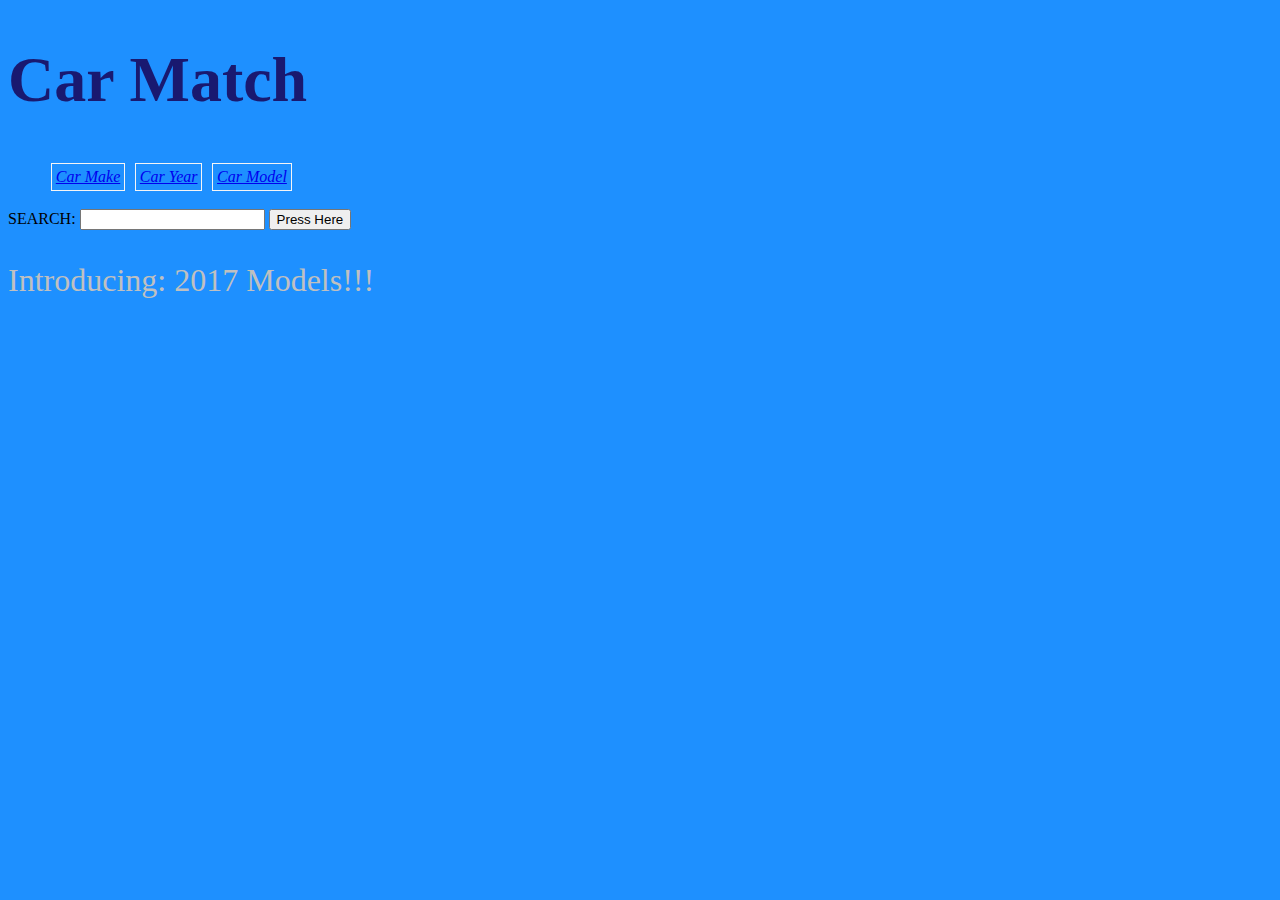
==== src/main/resources/templates/index.html @ c9611811 "first commit car html css repo controller" ====
<!DOCTYPE html>
<html lang="en" xmlns:th="http://thmyeleaf.org">
<head>
    <meta charset="UTF-8"/>
    <title>Cars</title>

    <link rel="stylesheet" type="text/css" href="../static/styles.css" th:href="@{/styles.css}"/>
    <h1>Car Match</h1>
</head>
<body>

<nav>
    <ul>
        <li><a href="index.html" th:href="@{/}">Car Make</a></li>
        <li><a href="carFacts.html" th:href="@{/carfacts.html}">Car Year</a></li>
        <li><a href="carFacts.html">Car Model</a></li>

    </ul>
</nav>
<!--<div th:text="${car}">body</div>-->
<form action="index.html" th:action="@{/}" method="post">
    <label>
        <span>SEARCH:</span>
        <input type="text" name="Search" value="" th:value="${search}"/>
    </label>
    <button>Press Here</button>
</form>
<p> Introducing: 2017 Models!!! </p>




</body>
</html>
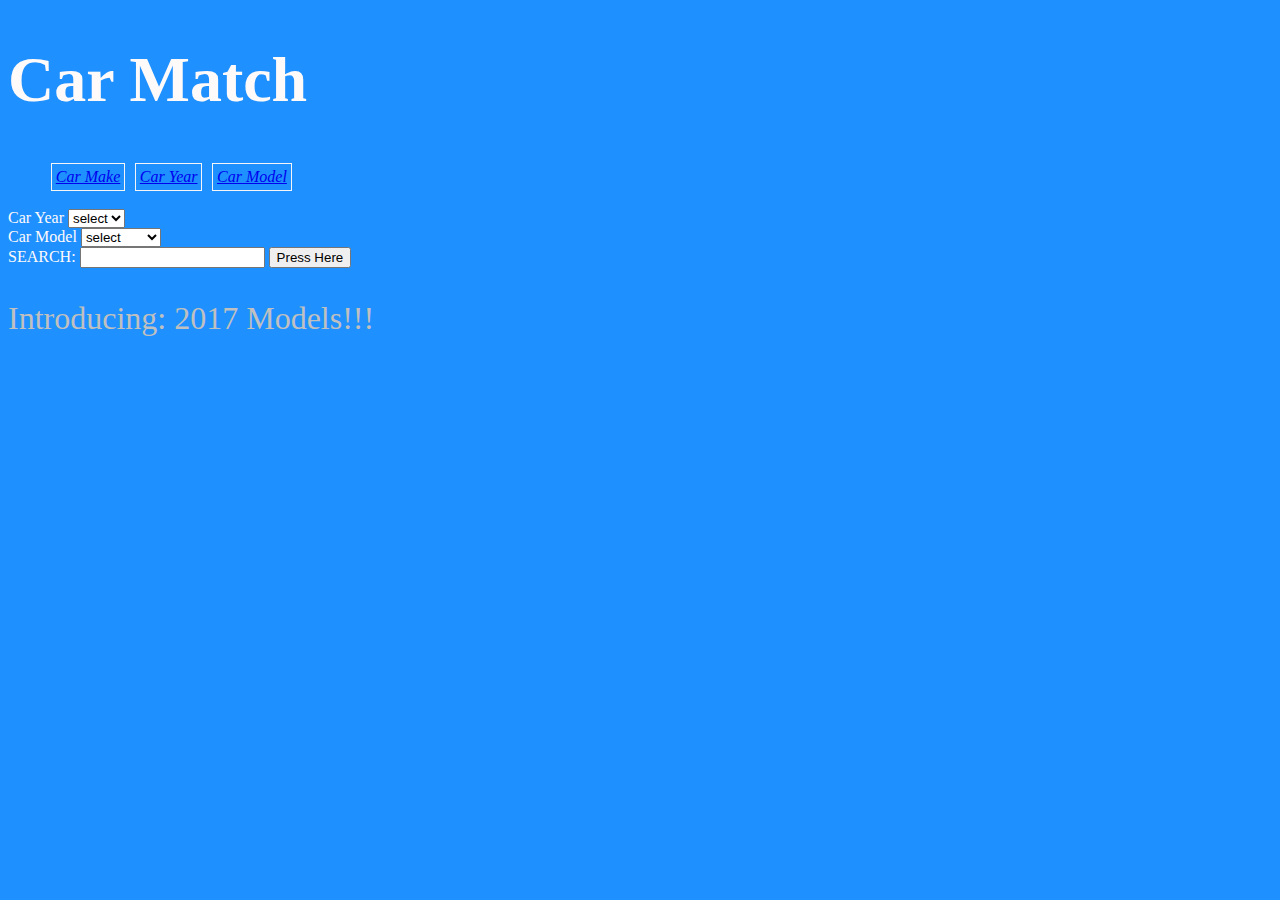
==== commit e27f2b4f: "added pull down options" ====
--- a/src/main/resources/templates/index.html
+++ b/src/main/resources/templates/index.html
@@ -16,12 +16,33 @@
         <li><a href="carFacts.html">Car Model</a></li>
 
     </ul>
+
+<label>Car Year</label>
+    <select id = "Car Year">
+        <option value = "1">select</option>
+        <option value = "2">1950</option>
+        <option value = "3">1951</option>
+
+    </select>
+
+    <div>
+
+    </div>
+
+    <label>Car Model</label>
+    <select id = "Car Model">
+        <option value = "1">select</option>
+        <option value = "2">Ford</option>
+        <option value = "3">Chevrolet</option>
+    </select>
+
+
 </nav>
 <!--<div th:text="${car}">body</div>-->
 <form action="index.html" th:action="@{/}" method="post">
     <label>
         <span>SEARCH:</span>
-        <input type="text" name="Search" value="" th:value="${search}"/>
+        <input type="text" name="search" value="" th:value="${search}"/>
     </label>
     <button>Press Here</button>
 </form>
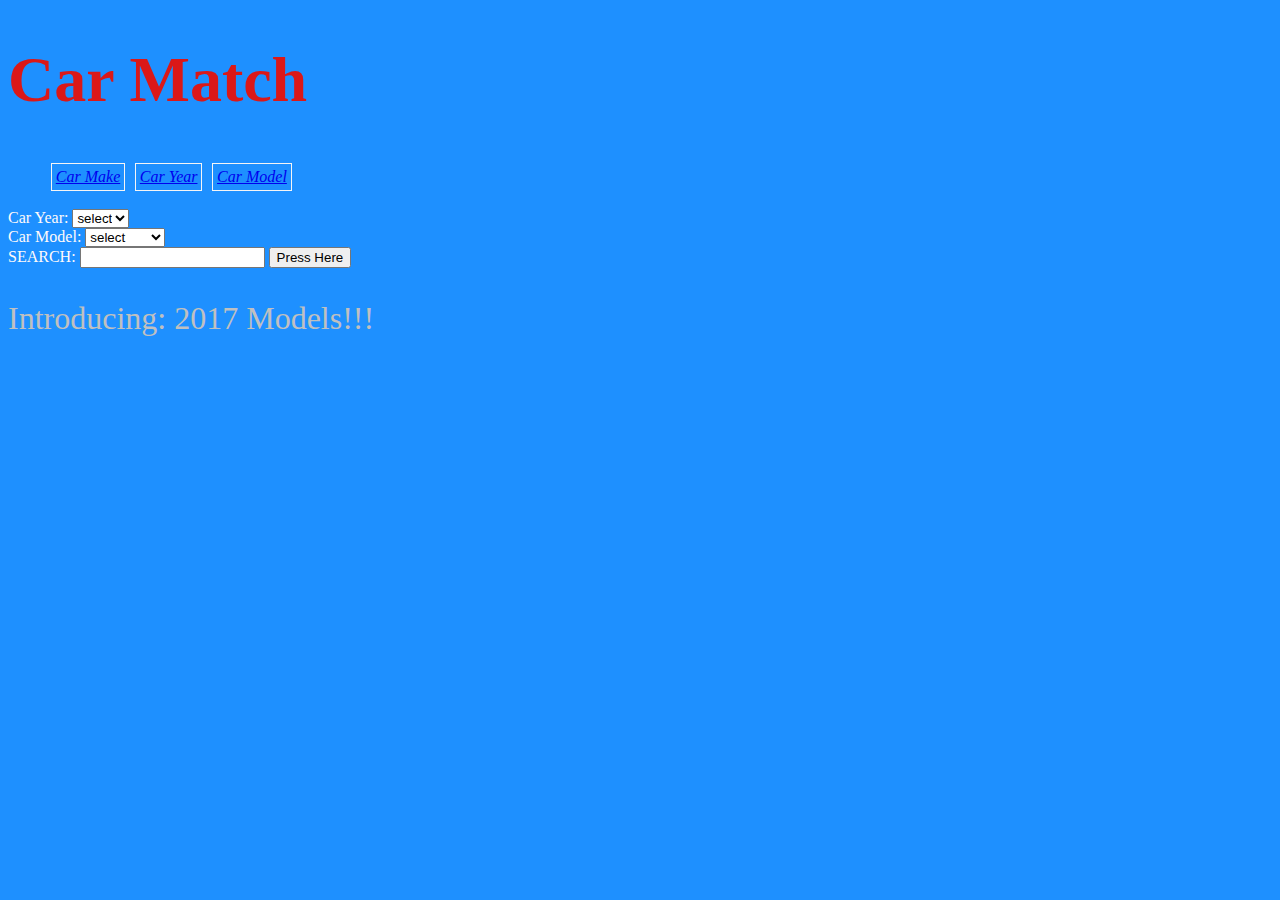
==== commit de210400: "API work need depend for Request" ====
--- a/src/main/resources/templates/index.html
+++ b/src/main/resources/templates/index.html
@@ -17,8 +17,8 @@
 
     </ul>
 
-<label>Car Year</label>
-    <select id = "Car Year">
+<label>Car Year:</label>
+    <select id = "Car Year :">
         <option value = "1">select</option>
         <option value = "2">1950</option>
         <option value = "3">1951</option>
@@ -29,8 +29,8 @@
 
     </div>
 
-    <label>Car Model</label>
-    <select id = "Car Model">
+    <label>Car Model:</label>
+    <select id = "Car Model :">
         <option value = "1">select</option>
         <option value = "2">Ford</option>
         <option value = "3">Chevrolet</option>
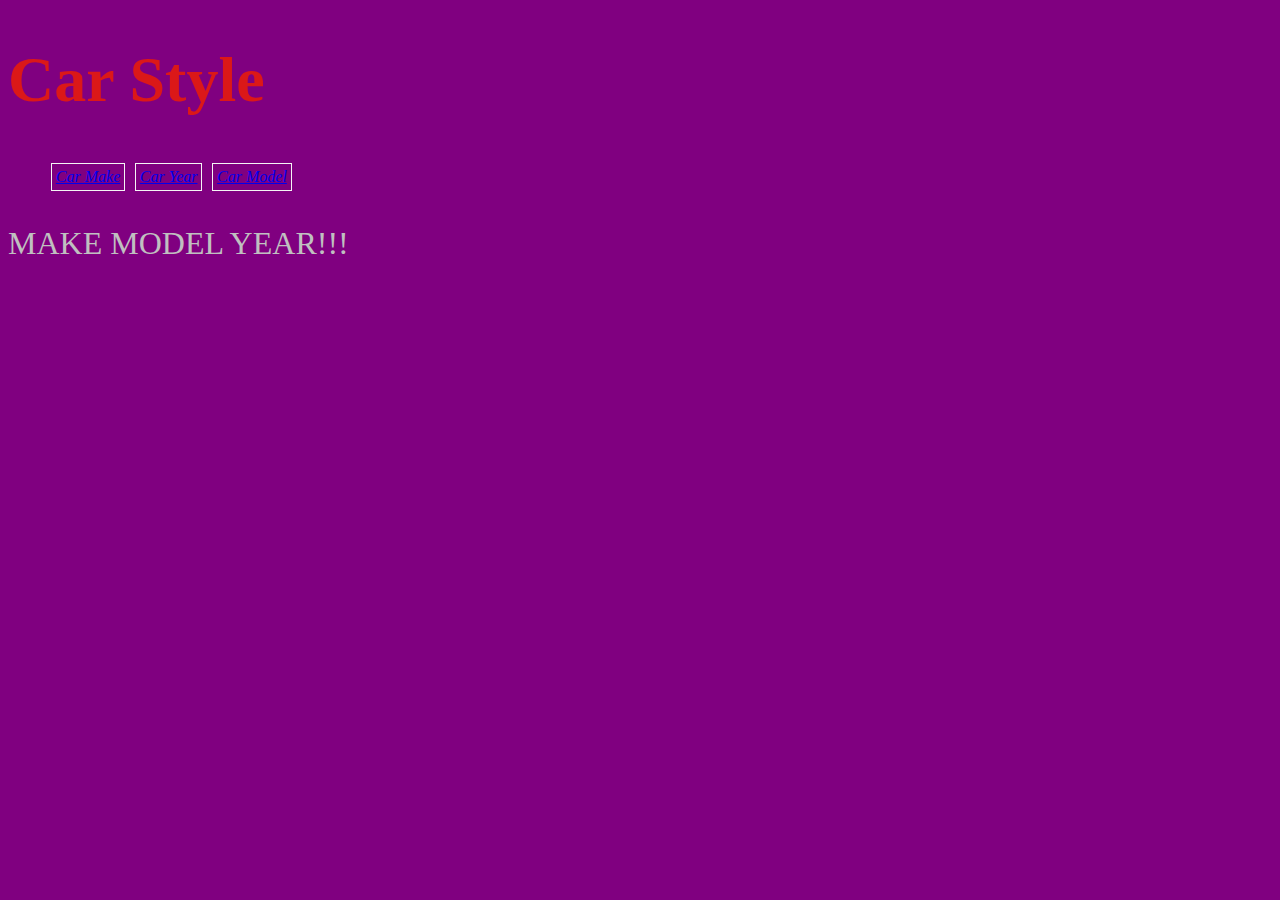
==== commit 220e734b: "api site not allowed redid project" ====
--- a/src/main/resources/templates/index.html
+++ b/src/main/resources/templates/index.html
@@ -5,50 +5,58 @@
     <title>Cars</title>
 
     <link rel="stylesheet" type="text/css" href="../static/styles.css" th:href="@{/styles.css}"/>
-    <h1>Car Match</h1>
+    <h1>Car Style</h1>
 </head>
-<body>
-
+<body id ="index">
 <nav>
     <ul>
         <li><a href="index.html" th:href="@{/}">Car Make</a></li>
-        <li><a href="carFacts.html" th:href="@{/carfacts.html}">Car Year</a></li>
-        <li><a href="carFacts.html">Car Model</a></li>
+        <li><a href="carFacts.html" th:href="@{/carFacts}">Car Year</a></li>
+        <li><a href="carHonda.html" th:href="@{/carHonda}">Car Model</a></li>
 
     </ul>
 
-<label>Car Year:</label>
-    <select id = "Car Year :">
-        <option value = "1">select</option>
-        <option value = "2">1950</option>
-        <option value = "3">1951</option>
+<!--<form>-->
+<!--<label>Car Year:</label>-->
+    <!--<select id = "Car Year :">-->
+        <!--<option value = "1">select</option>-->
+        <!--<option value = "2">1950</option>-->
+        <!--<option value = "3">1951</option>-->
+    <!--</select>-->
 
-    </select>
+    <!--&lt;!&ndash;<select name = "make" th:each="make:${makes}">&ndash;&gt;-->
+    <!--<select name = "make" th:each="make:${makess}">-->
+        <!--<option value = "1" th:text="${make.make_display}">select</option>-->
+        <!--<option value = "2">CHRIS</option>-->
 
-    <div>
-
-    </div>
-
-    <label>Car Model:</label>
-    <select id = "Car Model :">
-        <option value = "1">select</option>
-        <option value = "2">Ford</option>
-        <option value = "3">Chevrolet</option>
-    </select>
-
+        <!--<option value = "2" th:remove="all">Ford</option>-->
+        <!--<option value = "3" th:remove="all">Chevrolet</option>-->
+    <!--</select>-->
+    <!--</form>-->
 
 </nav>
-<!--<div th:text="${car}">body</div>-->
-<form action="index.html" th:action="@{/}" method="post">
-    <label>
-        <span>SEARCH:</span>
-        <input type="text" name="search" value="" th:value="${search}"/>
-    </label>
-    <button>Press Here</button>
-</form>
-<p> Introducing: 2017 Models!!! </p>
+<!--<h2>Add/Edit Car</h2>-->
+<!--<p>Use the form below to <span> add/edit</span> a car</p>-->
+<!--&lt;!&ndash;<div th:text="${make}">body</div>&ndash;&gt;-->
+<!--<form action="index.html" th:action="@{/saveCar}" method="post" th:object="${car}">-->
+    <!--<label>-->
+        <!--<span>Car Make</span>-->
+        <!--&lt;!&ndash;<input type="text" name="carMake" value="" th:value="*{carMake}"/>&ndash;&gt;-->
+    <!--</label>-->
+    <!--<label>-->
+        <!--<span>Car Model</span>-->
+        <!--<input type="text" name="carModel" value="" th:value="$*{carModel}"/>-->
+    <!--</label>-->
+    <!--<label>-->
+        <!--<span>Car Year</span>-->
+        <!--<input type="text" name="carYear" value="" th:value="$*{carYearl}"/>-->
+    <!--</label>-->
 
+    <!--<input type="hidden" name="carId" value="" th:value = "*{carId}"/>-->
 
+    <!--<button>Save Here</button>-->
+<!--</form>-->
+<p> MAKE MODEL YEAR!!! </p>
 
 
 </body>
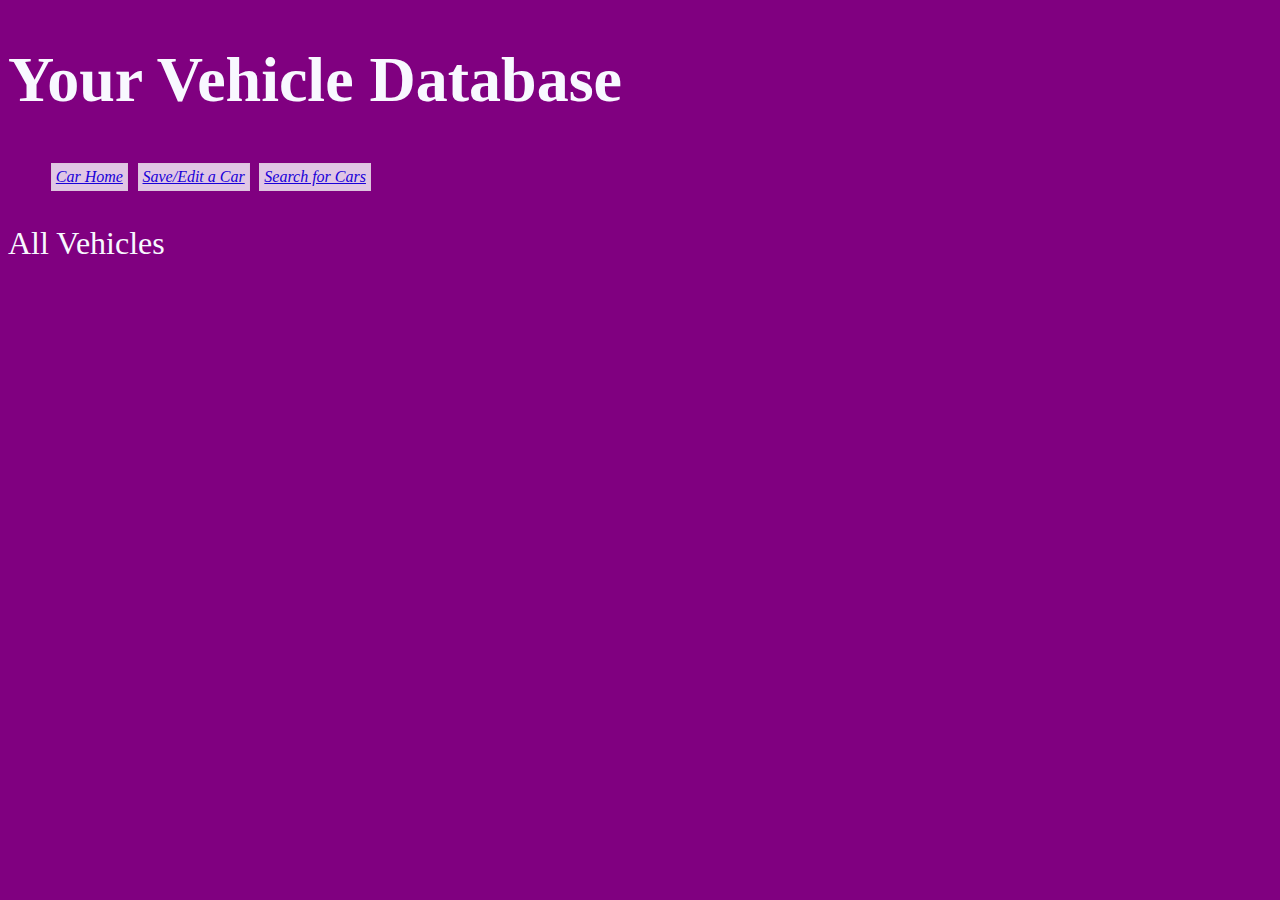
==== commit 7409c62d: "searchable features added" ====
--- a/src/main/resources/templates/index.html
+++ b/src/main/resources/templates/index.html
@@ -5,14 +5,14 @@
     <title>Cars</title>
 
     <link rel="stylesheet" type="text/css" href="../static/styles.css" th:href="@{/styles.css}"/>
-    <h1>Car Style</h1>
+    <h1>Your Vehicle Database</h1>
 </head>
 <body id ="index">
 <nav>
-    <ul>
-        <li><a href="index.html" th:href="@{/}">Car Make</a></li>
-        <li><a href="carFacts.html" th:href="@{/carFacts}">Car Year</a></li>
-        <li><a href="carHonda.html" th:href="@{/carHonda}">Car Model</a></li>
+    <ul class="navigation">
+        <li><a href="index.html" th:href="@{/}">Car Home</a></li>
+        <li><a href="carFacts.html" th:href="@{/carFacts}">Save/Edit a Car</a></li>
+        <li><a href="carHonda.html" th:href="@{/carHonda}">Search for Cars</a></li>
 
     </ul>
 
@@ -37,7 +37,7 @@
 </nav>
 <!--<h2>Add/Edit Car</h2>-->
 <!--<p>Use the form below to <span> add/edit</span> a car</p>-->
-<!--&lt;!&ndash;<div th:text="${make}">body</div>&ndash;&gt;-->
+<!--<div th:text="${make}">body</div>-->
 <!--<form action="index.html" th:action="@{/saveCar}" method="post" th:object="${car}">-->
     <!--<label>-->
         <!--<span>Car Make</span>-->
@@ -45,18 +45,29 @@
     <!--</label>-->
     <!--<label>-->
         <!--<span>Car Model</span>-->
-        <!--<input type="text" name="carModel" value="" th:value="$*{carModel}"/>-->
+        <!--<input type="text" name="carModel" value="" th:value="*{carModel}"/>-->
     <!--</label>-->
     <!--<label>-->
         <!--<span>Car Year</span>-->
-        <!--<input type="text" name="carYear" value="" th:value="$*{carYearl}"/>-->
+        <!--<input type="text" name="carYear" value="" th:value="*{carYearl}"/>-->
     <!--</label>-->
 
     <!--<input type="hidden" name="carId" value="" th:value = "*{carId}"/>-->
 
     <!--<button>Save Here</button>-->
 <!--</form>-->
-<p> MAKE MODEL YEAR!!! </p>
+
+<div>
+<span>
+
+
+
+</span>
+
+
+
+</div>
+<p> All Vehicles </p>
 
 
 </body>
